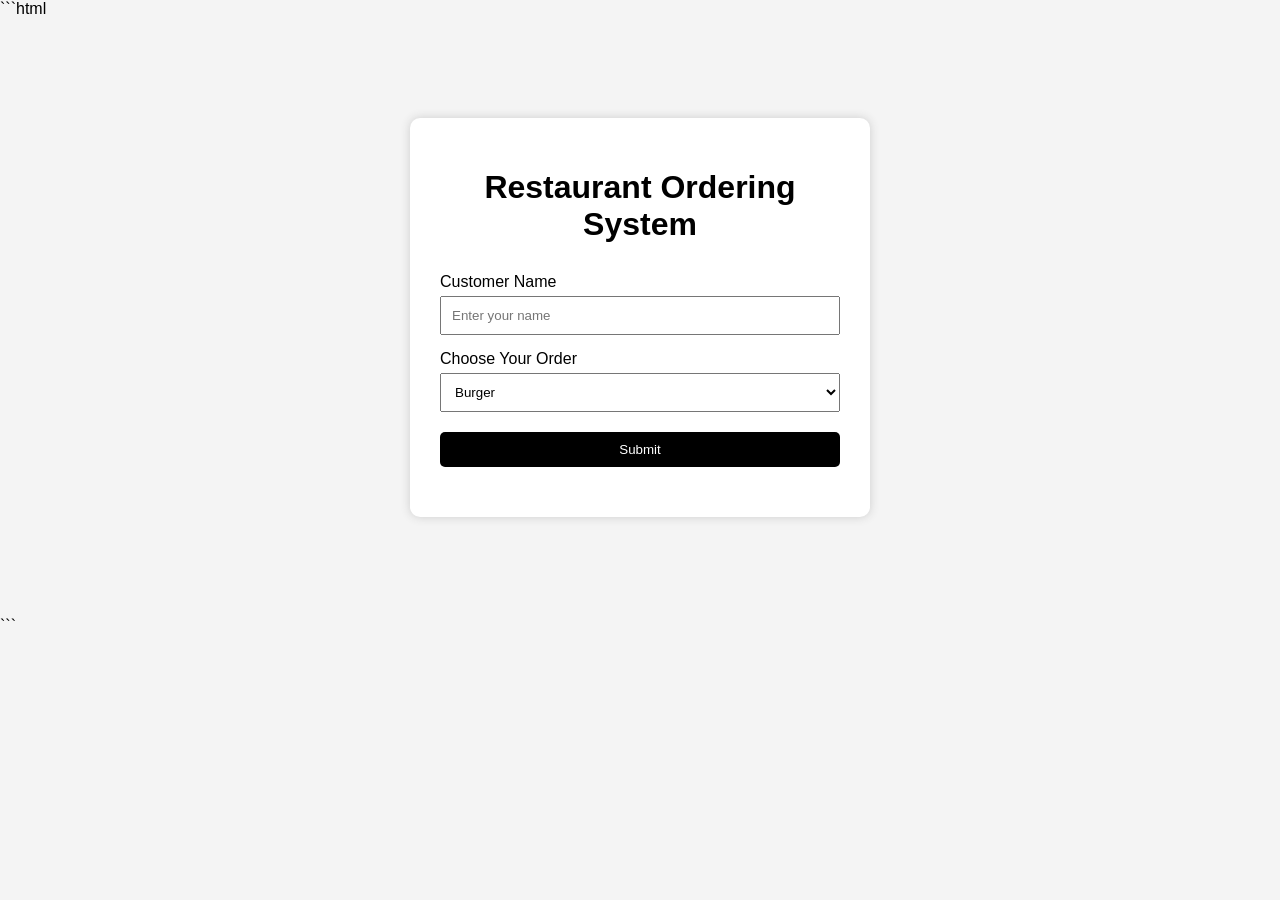
==== index.html @ 612a4ab6 "task3" ====
```html
<!DOCTYPE html>
<html lang="en">
<head>
    <meta charset="UTF-8">
    <meta name="viewport" content="width=device-width, initial-scale=1.0">
    <title>Restaurant Ordering System</title>

    <link rel="stylesheet" href="style.css">
</head>

<body>

    <div class="container">

        <h1>Restaurant Ordering System</h1>

        <label for="customerName">Customer Name</label>
        <input type="text" id="customerName" placeholder="Enter your name">

        <label for="order">Choose Your Order</label>
        <select id="order">
            <option value="Burger">Burger</option>
            <option value="Shawarma">Shawarma</option>
            <option value="Zinger">Zinger</option>
        </select>

        <button
            id="submitBtn"
            onclick="displayOrder()"
            onmouseover="changeColor()"
            onmouseout="returnColor()">
            Submit
        </button>

        <p id="result" class="message"></p>

    </div>

    <script src="script.js"></script>
</body>
</html>
```
---- style.css ----
body {
    font-family: Arial, sans-serif;
    background-color: #f4f4f4;
    margin: 0;
    padding: 0;
}

.container {
    width: 400px;
    margin: 100px auto;
    padding: 30px;
    background-color: white;
    border-radius: 10px;
    box-shadow: 0 0 10px #ccc;
}

h1 {
    text-align: center;
    margin-bottom: 30px;
}

label {
    display: block;
    margin-top: 15px;
    margin-bottom: 5px;
}

input,
select {
    width: 100%;
    padding: 10px;
    box-sizing: border-box;
}

button {
    width: 100%;
    padding: 10px;
    margin-top: 20px;
    border: none;
    background-color: black;
    color: white;
    cursor: pointer;
    border-radius: 5px;
}

.message {
    margin-top: 20px;
    text-align: center;
    font-weight: bold;
}
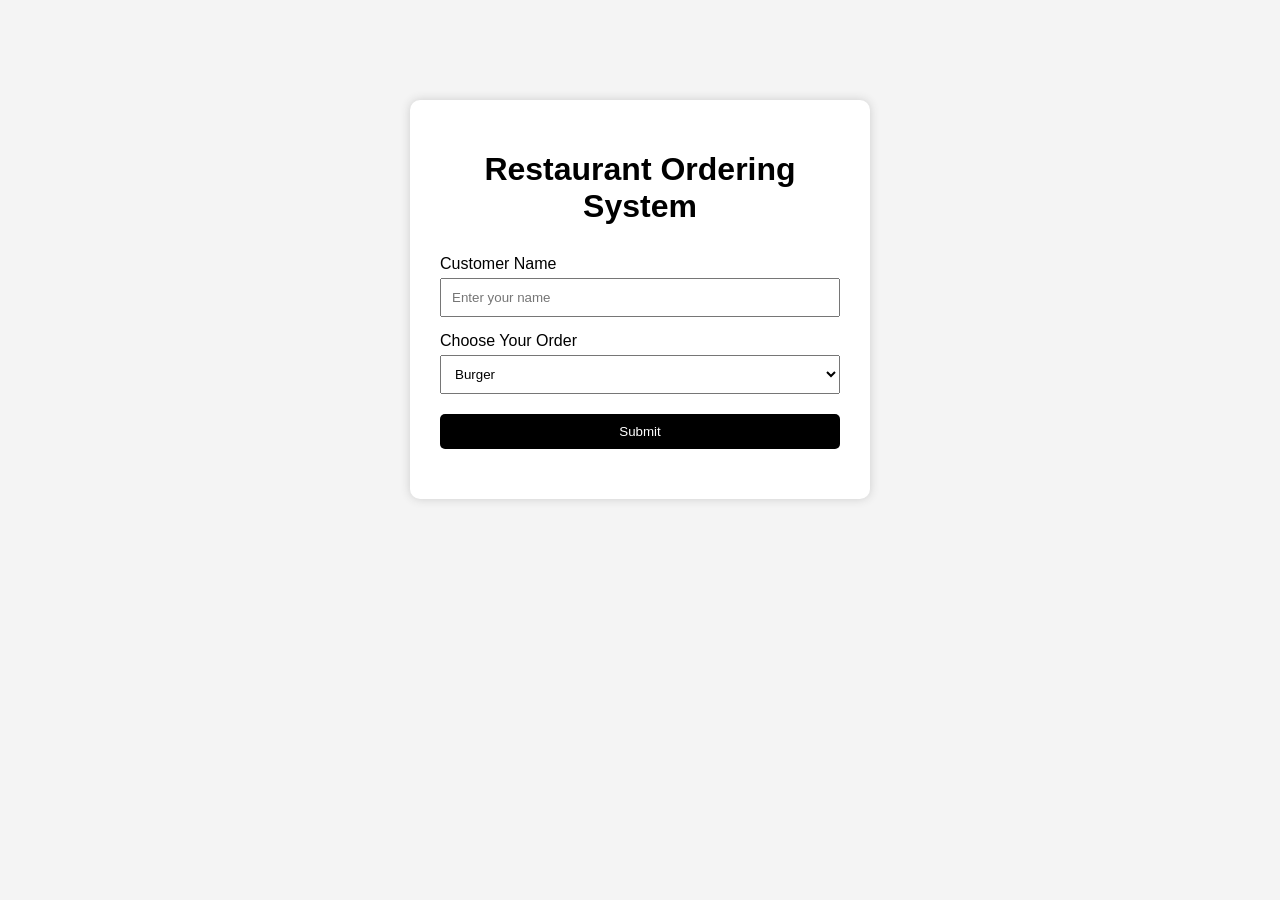
==== commit 6eea3b54: "task3 updates" ====
--- a/index.html
+++ b/index.html
@@ -1,4 +1,4 @@
-```html
+
 <!DOCTYPE html>
 <html lang="en">
 <head>
@@ -40,4 +40,3 @@
     <script src="script.js"></script>
 </body>
 </html>
-```
